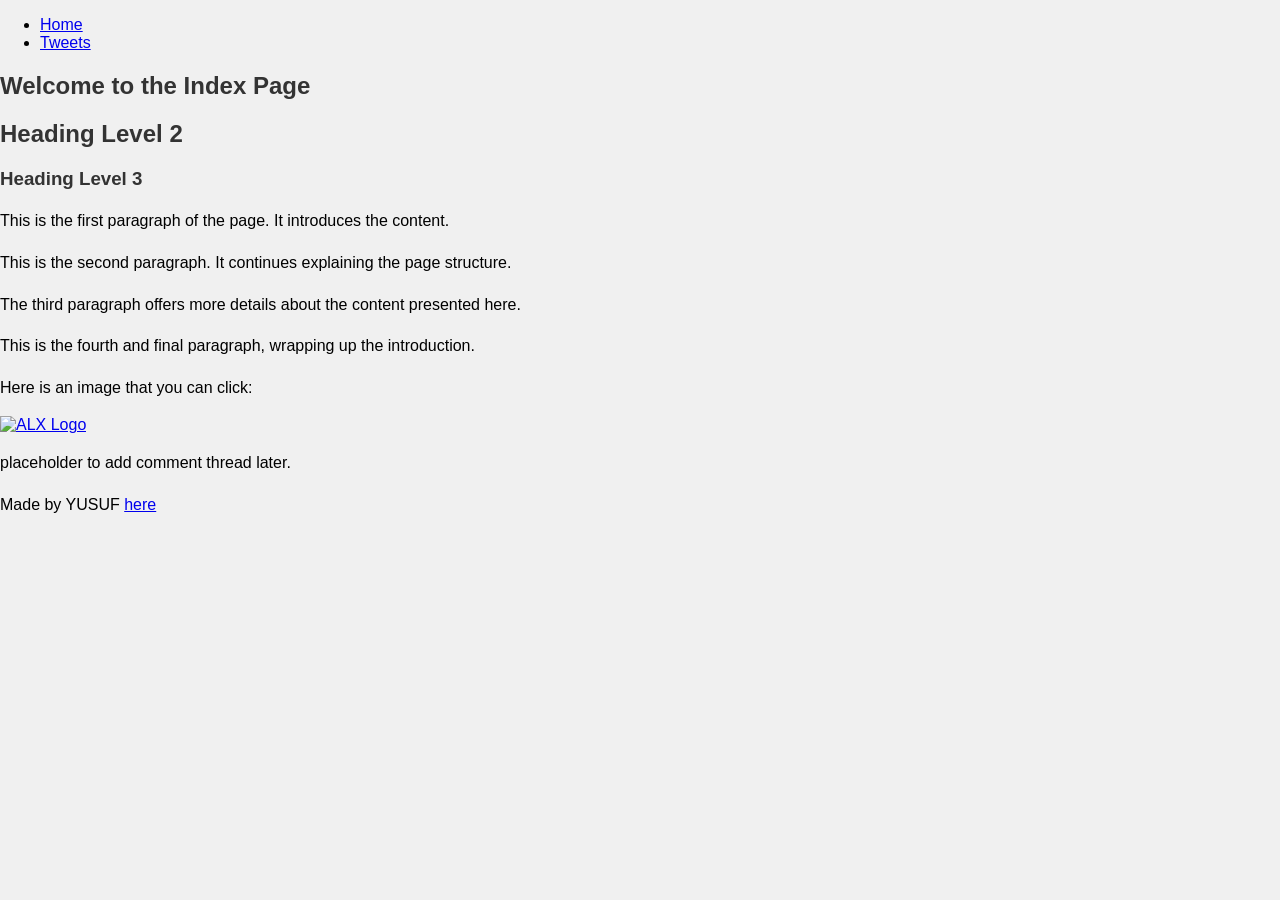
==== css_basic/index.html @ aba53797 "Add files via upload" ====
<!DOCTYPE html>
<html lang="en">
  <head>
    <meta charset="UTF-8" />
    <meta name="viewport" content="width=device-width, initial-scale=1.0" />
    <title>Index Page</title>
    <link href="base.css" rel="stylesheet" />
    <link href="styles.css" rel="stylesheet" />
  </head>
  <body>
    <header>
      <ul>
        <li><a href="index.html">Home</a></li>
        <li><a href="tweets.html">Tweets</a></li>
      </ul>
    </header>

    <main>
      <article>
        <h1>Welcome to the Index Page</h1>
        <h2>Heading Level 2</h2>
        <h3>Heading Level 3</h3>

        <p>
          This is the first paragraph of the page. It introduces the content.
        </p>
        <p>
          This is the second paragraph. It continues explaining the page
          structure.
        </p>
        <p>
          The third paragraph offers more details about the content presented
          here.
        </p>
        <p>
          This is the fourth and final paragraph, wrapping up the introduction.
        </p>

        <p>Here is an image that you can click:</p>
        <a href="https://www.example.com">
          <img src="https://i.ibb.co/gTDZZT8/ALX-Logo-07.png" alt="ALX Logo" />
        </a>
      </article>

      <aside>
        <p>placeholder to add comment thread later.</p>
      </aside>
    </main>

    <footer>
      <p>
        Made by YUSUF <a href="https://www.example.com" target="_blank">here</a>
      </p>
    </footer>
  </body>
</html>
---- css_basic/base.css ----
/* base.css */
body {
    font-family: Arial, sans-serif;
    margin: 0;
    padding: 0;
    background-color: #f0f0f0;
  }
  
  h1, h2, h3 {
    color: #333;
  }
  
  p {
    line-height: 1.6;
  }
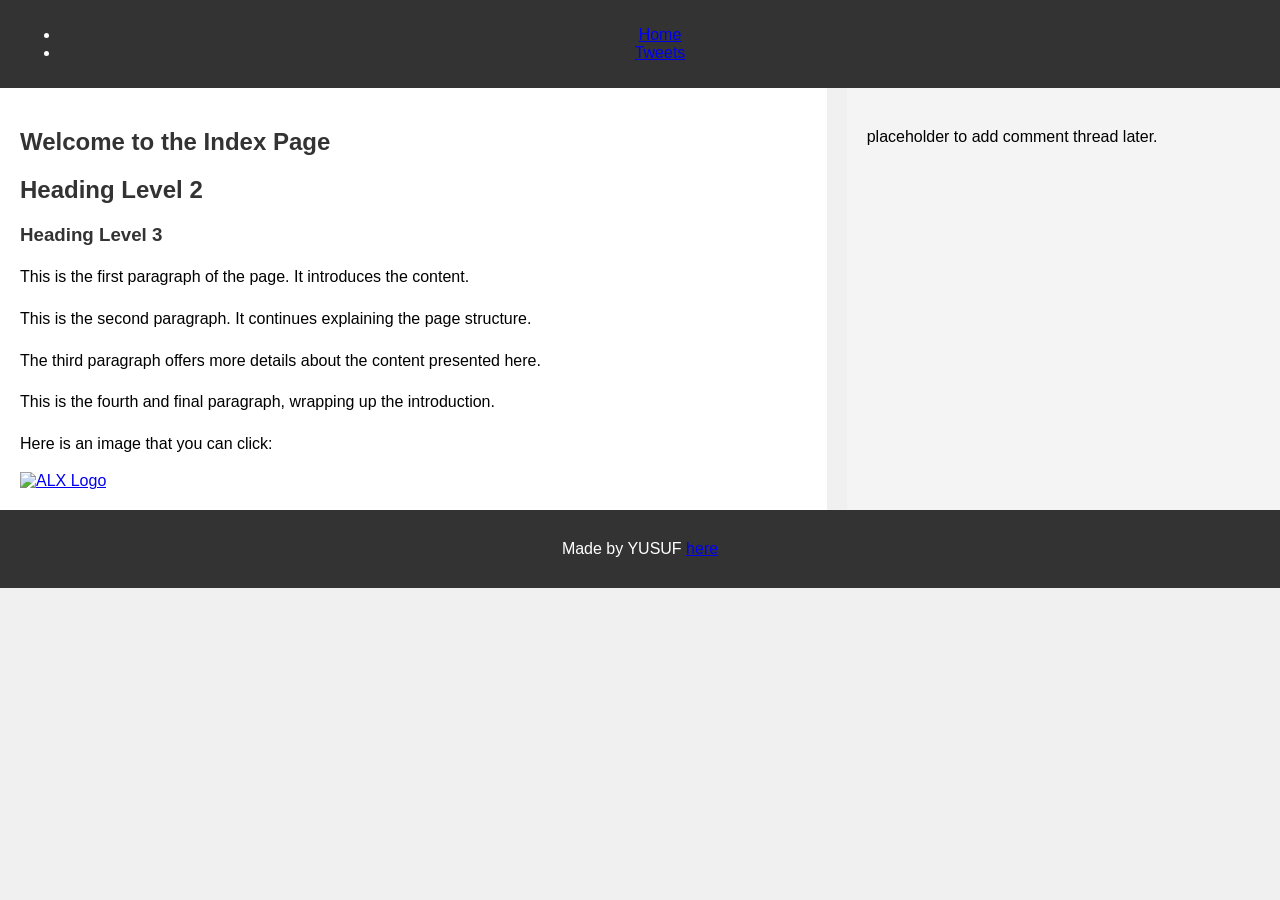
==== commit ad4d5e12: "Update index.html" ====
--- a/css_basic/index.html
+++ b/css_basic/index.html
@@ -1,13 +1,13 @@
 <!DOCTYPE html>
 <html lang="en">
   <head>
-    <meta charset="UTF-8" />
-    <meta name="viewport" content="width=device-width, initial-scale=1.0" />
-    <title>Index Page</title>
-    <link href="base.css" rel="stylesheet" />
-    <link href="styles.css" rel="stylesheet" />
+     <meta charset="UTF-8">
+    <meta name="viewport" content="width=device-width, initial-scale=1.0">
+    <title>My Portfolio</title>
+    <link href="base.css" rel="stylesheet">
+    <link href="styles.css" rel="stylesheet">
   </head>
-  <body>
+  <body class="works_on_smartphone">
     <header>
       <ul>
         <li><a href="index.html">Home</a></li>
--- a/css_basic/styles.css
+++ b/css_basic/styles.css
@@ -0,0 +1,44 @@
+/* Apply Flexbox to <body> */
+body {
+  display: flex;
+  flex-direction: column;
+  margin: 0;
+  padding: 0;
+  font-family: Arial, sans-serif;
+}
+
+/* Apply Flexbox to <main> */
+main {
+  display: flex;
+  flex-direction: row;
+  flex: auto; /* Allows <main> to adjust its size automatically */
+}
+
+/* Style for <article> */
+article {
+  flex: 2; /* Takes up 2/3 of the width */
+  overflow-y: auto; /* Allows scrolling if content overflows */
+  padding: 20px;
+  background-color: #fff;
+  margin-right: 20px; /* Adds space between article and aside */
+}
+
+/* Style for <aside> */
+aside {
+  flex: 1; /* Takes up 1/3 of the width */
+  overflow-y: auto; /* Allows scrolling if content overflows */
+  padding: 20px;
+  background-color: #f4f4f4;
+}
+
+/* Style for <header> and <footer> */
+header, footer {
+  padding: 10px 20px;
+  background-color: #333;
+  color: white;
+  text-align: center;
+}
+
+footer {
+  margin-top: auto; /* Pushes footer to the bottom */
+}
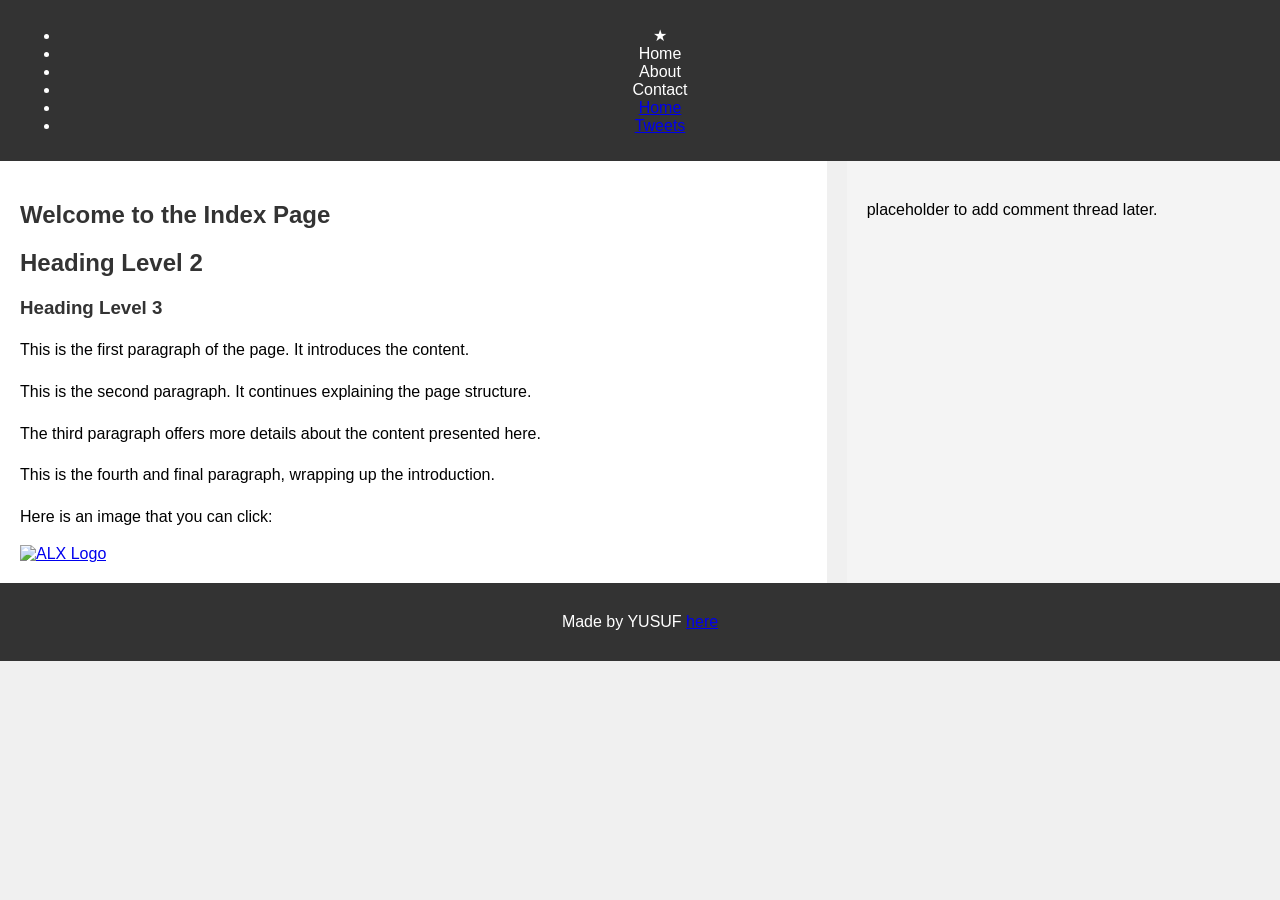
==== commit d74ea28e: "Update index.html" ====
--- a/css_basic/index.html
+++ b/css_basic/index.html
@@ -10,6 +10,10 @@
   <body class="works_on_smartphone">
     <header>
       <ul>
+        <li class="logo">&#9733;</li>
+        <li>Home</li>
+        <li>About</li>
+        <li>Contact</li>
         <li><a href="index.html">Home</a></li>
         <li><a href="tweets.html">Tweets</a></li>
       </ul>
--- a/css_basic/styles.css
+++ b/css_basic/styles.css
@@ -42,3 +42,25 @@
 footer {
   margin-top: auto; /* Pushes footer to the bottom */
 }
+/* Base styles for larger screens (this is the layout we set earlier) */
+body.works_on_smartphone main {
+  display: flex;
+  flex-direction: row;
+}
+
+/* Responsive styles for small screens (mobile devices) */
+@media screen and (max-width: 768px) {
+  body.works_on_smartphone main {
+    flex-direction: column; /* Stack article and aside vertically */
+  }
+
+  article, aside {
+    flex: auto; /* Allow both article and aside to take full width */
+    width: 100%;
+  }
+
+  header, footer {
+    text-align: center; /* Center the text on small screens */
+  }
+}
+
